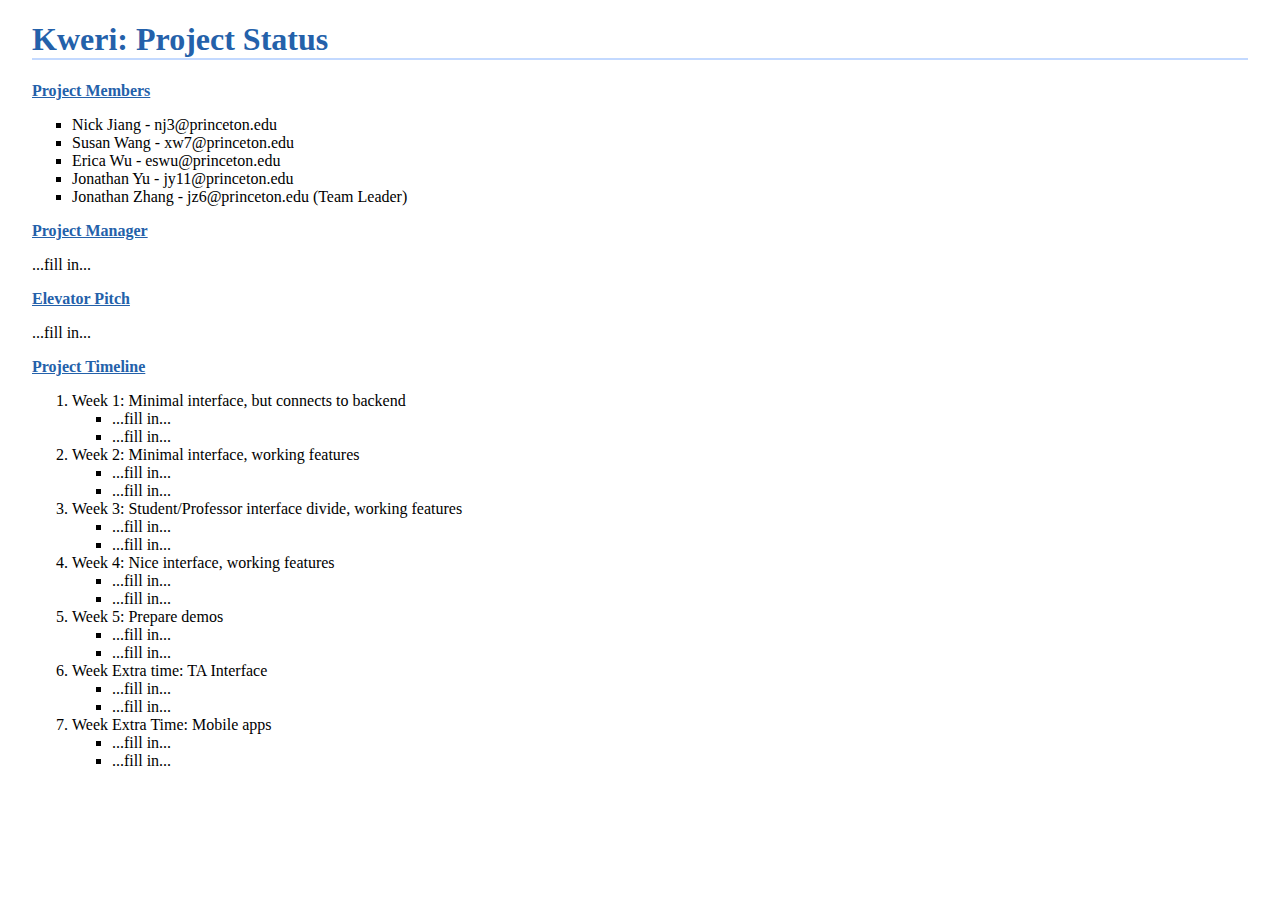
==== index.html @ d2a3b3cb "Added files via upload" ====
<!doctype html>
<html>
<head>
	<title>Kweri: Project Status</title>

	<meta charset="utf-8" />
    <meta http-equiv="Content-type" content="text/html; charset=utf-8" />
    <meta name="viewport" content="width=device-width, initial-scale=1" />

    <link rel="stylesheet" type="text/css" href="style.css"/>
</head>

<body>
	<h1>Kweri: Project Status</h1>

	<h3>Project Members</h3>
	<ul>
		<li>Nick Jiang - nj3@princeton.edu</li>
		<li>Susan Wang - xw7@princeton.edu</li>
		<li>Erica Wu - eswu@princeton.edu</li>
		<li>Jonathan Yu - jy11@princeton.edu</li>
		<li>Jonathan Zhang - jz6@princeton.edu (Team Leader)</li>
	</ul>

	<h3>Project Manager</h3>
	<p>...fill in...

	<h3>Elevator Pitch</h3>
	<p>...fill in...

	<h3>Project Timeline</h3>
	<ol>
		<li>Week 1: Minimal interface, but connects to backend
			<ul>
				<li>...fill in...</li>
				<li>...fill in...</li>
			</ul>
		</li>
		<li>Week 2: Minimal interface, working features
			<ul>
				<li>...fill in...</li>
				<li>...fill in...</li>
			</ul>
		</li>
		<li>Week 3: Student/Professor interface divide, working features
			<ul>
				<li>...fill in...</li>
				<li>...fill in...</li>
			</ul>
		</li>
		<li>Week 4: Nice interface, working features
			<ul>
				<li>...fill in...</li>
				<li>...fill in...</li>
			</ul>
		</li>
		<li>Week 5: Prepare demos
			<ul>
				<li>...fill in...</li>
				<li>...fill in...</li>
			</ul>
		</li>
		<li>Week Extra time: TA Interface
			<ul>
				<li>...fill in...</li>
				<li>...fill in...</li>
			</ul>
		</li>
		<li>Week Extra Time: Mobile apps
			<ul>
				<li>...fill in...</li>
				<li>...fill in...</li>
			</ul>
		</li>
	</ol>

</body>
</html>
---- style.css ----
body {
	margin-left: 2em;
	margin-right: 2em;
    font-family: "lucida sans unicode", "lucida grande";
}

h1 {
    color: #2461AA;
    border-bottom: 2px solid #C3D9FF
}

h2 {
    color: #2461AA;
    font-size: 14pt;
    margin: 0px;
    margin-top: 1em;
    margin-bottom: 1em;
    border-bottom: 1px solid #C3D9FF
}

h3 {
    font-size: 12pt;
    color: #2461AA;
    margin: 0px;
    margin-top: 1em;
    margin-bottom: 1em;
    text-decoration: underline;
    text-decoration-color: #C3D9FF
    border-bottom: 1px solid #C3D9FF
}

ul {
    list-style-type: square
}
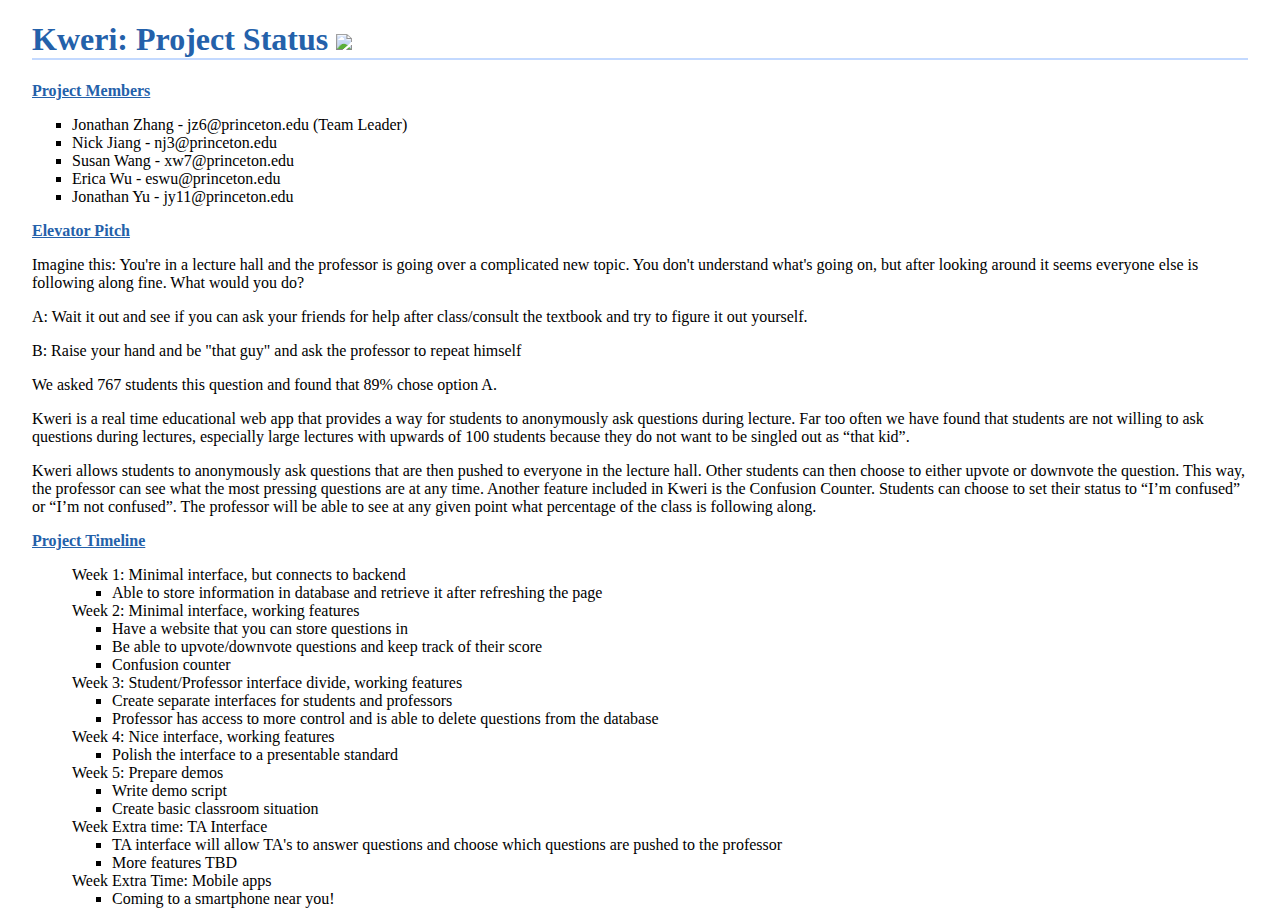
==== commit a2859490: "check slack-github integration" ====
--- a/index.html
+++ b/index.html
@@ -1,4 +1,3 @@
-
 <!doctype html>
 <html>
 <head>
@@ -10,69 +9,78 @@
 
     <link rel="stylesheet" type="text/css" href="style.css"/>
 </head>
+<!-- Hi there check check -->
+<body>
 
-<body>
-	<h1>Kweri: Project Status</h1>
+	<h1>Kweri: Project Status <img src="images/kiwi.jpg" height="45"/></h1>
 
 	<h3>Project Members</h3>
 	<ul>
+		<li>Jonathan Zhang - jz6@princeton.edu (Team Leader)</li>
 		<li>Nick Jiang - nj3@princeton.edu</li>
 		<li>Susan Wang - xw7@princeton.edu</li>
 		<li>Erica Wu - eswu@princeton.edu</li>
 		<li>Jonathan Yu - jy11@princeton.edu</li>
-		<li>Jonathan Zhang - jz6@princeton.edu (Team Leader)</li>
+		
 	</ul>
 
-	<h3>Project Manager</h3>
-	<p>...fill in...
+	<h3>Elevator Pitch</h3>
+		<p>Imagine this: You're in a lecture hall and the professor is going over a complicated new topic. You don't understand what's going on, but after looking around it seems everyone else is following along fine. What would you do?</p>
 
-	<h3>Elevator Pitch</h3>
-	<p>...fill in...
+		<p>A: Wait it out and see if you can ask your friends for help after class/consult the textbook and try to figure it out yourself. </p>
+
+		<p>B: Raise your hand and be "that guy" and ask the professor to repeat himself</p>
+
+		<p>We asked 767 students this question and found that 89% chose option A.</p>
+
+		<p>Kweri is a real time educational web app that provides a way for students to anonymously ask questions during lecture. Far too often we have found that students are not willing to ask questions during lectures, especially large lectures with upwards of 100 students because they do not want to be singled out as “that kid”. </p>
+
+		<p>Kweri allows students to anonymously ask questions that are then pushed to everyone in the lecture hall. Other students can then choose to either upvote or downvote the question. This way, the professor can see what the most pressing questions are at any time. Another feature included in Kweri is the Confusion Counter. Students can choose to set their status to “I’m confused” or “I’m not confused”. The professor will be able to see at any given point what percentage of the class is following along.</p>
+
 
 	<h3>Project Timeline</h3>
 	<ol>
-		<li>Week 1: Minimal interface, but connects to backend
+		Week 1: Minimal interface, but connects to backend
 			<ul>
-				<li>...fill in...</li>
-				<li>...fill in...</li>
+				<li>Able to store information in database and retrieve it after refreshing the page</li>
+				
 			</ul>
-		</li>
-		<li>Week 2: Minimal interface, working features
+		
+		Week 2: Minimal interface, working features
 			<ul>
-				<li>...fill in...</li>
-				<li>...fill in...</li>
+				<li>Have a website that you can store questions in</li>
+				<li>Be able to upvote/downvote questions and keep track of their score</li>
+				<li>Confusion counter</li>
 			</ul>
-		</li>
-		<li>Week 3: Student/Professor interface divide, working features
+		
+		Week 3: Student/Professor interface divide, working features
 			<ul>
-				<li>...fill in...</li>
-				<li>...fill in...</li>
+				<li>Create separate interfaces for students and professors</li>
+				<li>Professor has access to more control and is able to delete questions from the database</li>
 			</ul>
-		</li>
-		<li>Week 4: Nice interface, working features
+		
+		Week 4: Nice interface, working features
 			<ul>
-				<li>...fill in...</li>
-				<li>...fill in...</li>
+				<li>Polish the interface to a presentable standard</li>
 			</ul>
-		</li>
-		<li>Week 5: Prepare demos
+		
+		Week 5: Prepare demos
 			<ul>
-				<li>...fill in...</li>
-				<li>...fill in...</li>
+				<li>Write demo script</li>
+				<li>Create basic classroom situation</li>
 			</ul>
-		</li>
-		<li>Week Extra time: TA Interface
+		
+		Week Extra time: TA Interface
 			<ul>
-				<li>...fill in...</li>
-				<li>...fill in...</li>
+				<li>TA interface will allow TA's to answer questions and choose which questions are pushed to the professor</li>
+				<li>More features TBD</li>
 			</ul>
-		</li>
-		<li>Week Extra Time: Mobile apps
+		
+		Week Extra Time: Mobile apps
 			<ul>
-				<li>...fill in...</li>
-				<li>...fill in...</li>
+				<li>Coming to a smartphone near you!</li>
 			</ul>
-		</li>
+		
 	</ol>
 
 </body>
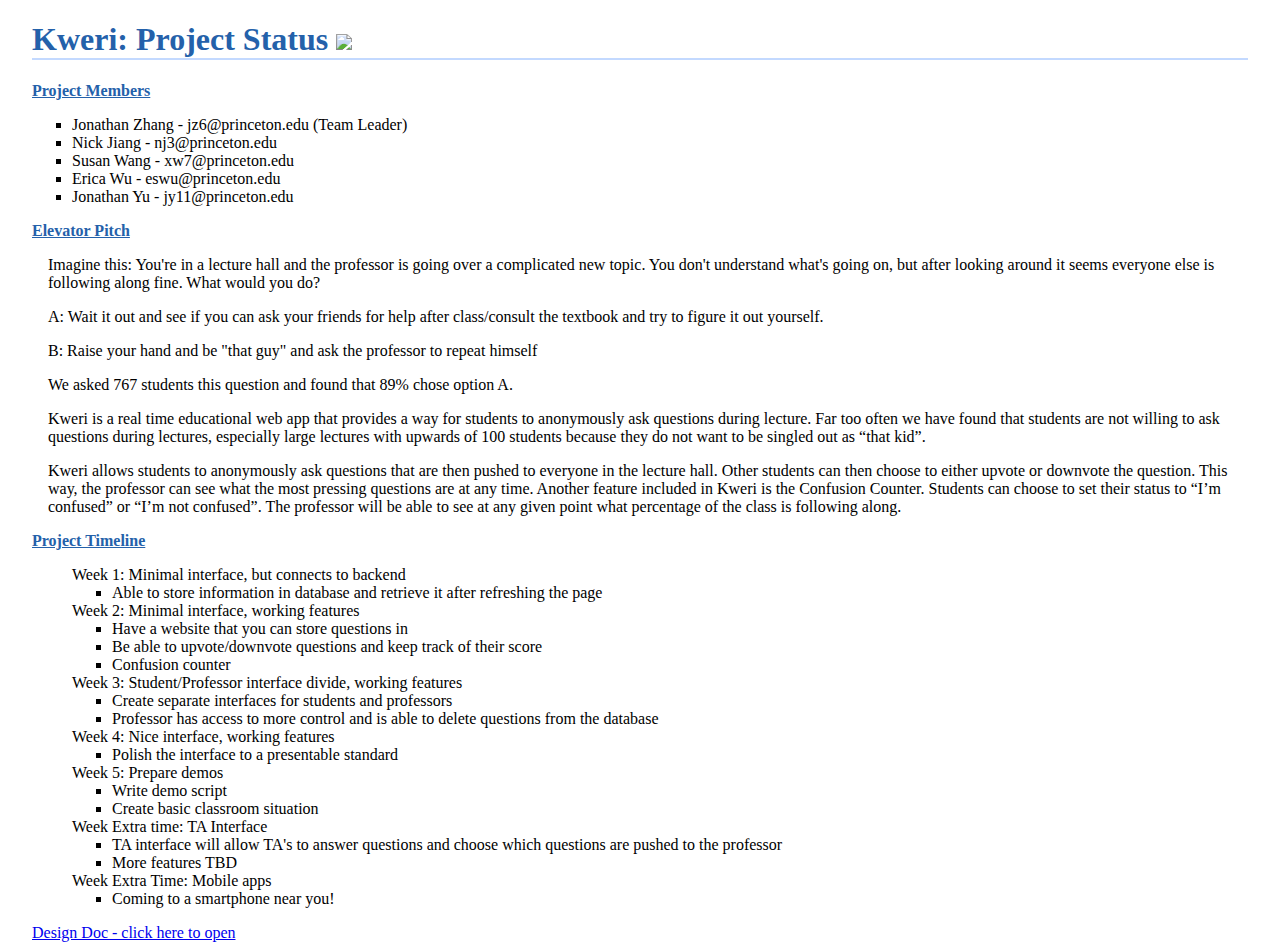
==== commit 6ff0f095: "added design doc link" ====
--- a/index.html
+++ b/index.html
@@ -9,7 +9,6 @@
 
     <link rel="stylesheet" type="text/css" href="style.css"/>
 </head>
-<!-- Hi there check check -->
 <body>
 
 	<h1>Kweri: Project Status <img src="images/kiwi.jpg" height="45"/></h1>
@@ -82,6 +81,7 @@
 			</ul>
 		
 	</ol>
+		<a href="DesignDoc.pdf">Design Doc - click here to open</a>
 
 </body>
 </html>
--- a/style.css
+++ b/style.css
@@ -32,3 +32,9 @@
 ul {
     list-style-type: square
 }
+
+
+p {
+    margin-left: 1em;
+}
+
